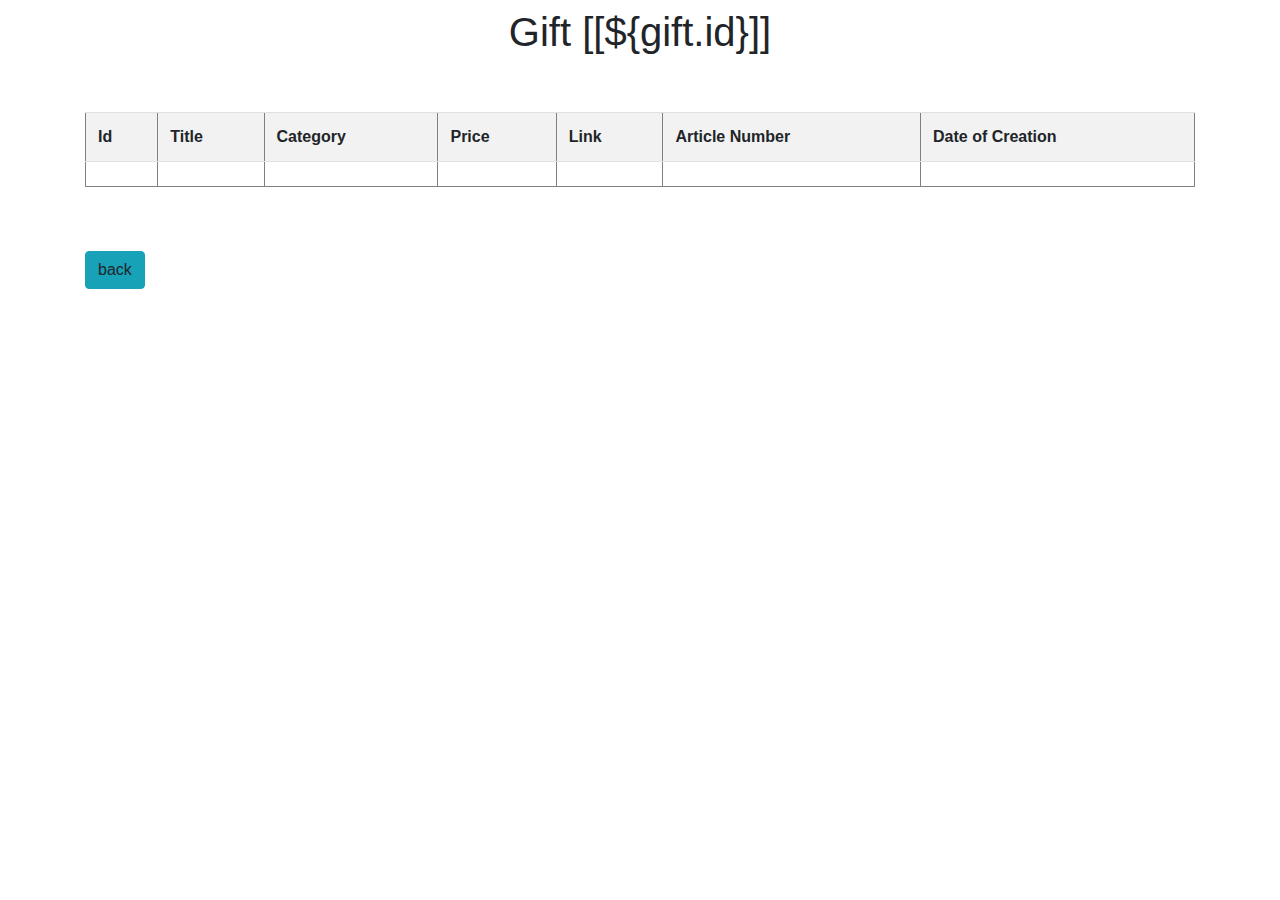
==== src/main/resources/templates/gift_details.html @ fac301da "Initial commit" ====
<!DOCTYPE html>
<html xmlns:th="http://www.thymeleaf.org" xmlns:layout="http://www.ultraq.net.nz/thymeleaf/layout"
      layout:decorate="~{layout}">
<head>
    <meta charset="UTF-8">
    <title>Gift Details</title>
    <link rel="stylesheet" href="https://cdn.jsdelivr.net/npm/bootstrap@4.0.0/dist/css/bootstrap.min.css"
          integrity="sha384-Gn5384xqQ1aoWXA+058RXPxPg6fy4IWvTNh0E263XmFcJlSAwiGgFAW/dAiS6JXm"
          crossorigin="anonymous">
</head>
<body>
<div layout:fragment="content" class="container my-2">
    <h1 align="center">Gift [[${gift.id}]]</h1> <br><br>
    <table border="1" class="table table-striped table-responsive-md">
        <tr>
            <th>Id</th>
            <th>Title</th>
            <th>Category</th>
            <th>Price</th>
            <th>Link</th>
            <th>Article Number</th>
            <th>Date of Creation</th>

        </tr>
        <tr>
            <td th:text="${gift.id}"></td>
            <td th:text="${gift.title}"></td>
            <td th:text="${gift.category}"></td>
            <td th:text="${gift.price}"></td>
            <td th:text="${gift.link}"></td>
            <td th:text="${gift.ean}"></td>
            <td th:text="${#dates.format(gift.dateOfCreation,'yyyy-mm-dd')}"></td>

            <!--            <td th:text="${gift.giftList.id}"></td>-->

        </tr>

    </table>

    <br/>
    <br/>
    <a class="btn btn-info" th:href="@{/gifts}">back</a>
</div>

</body>
</html>
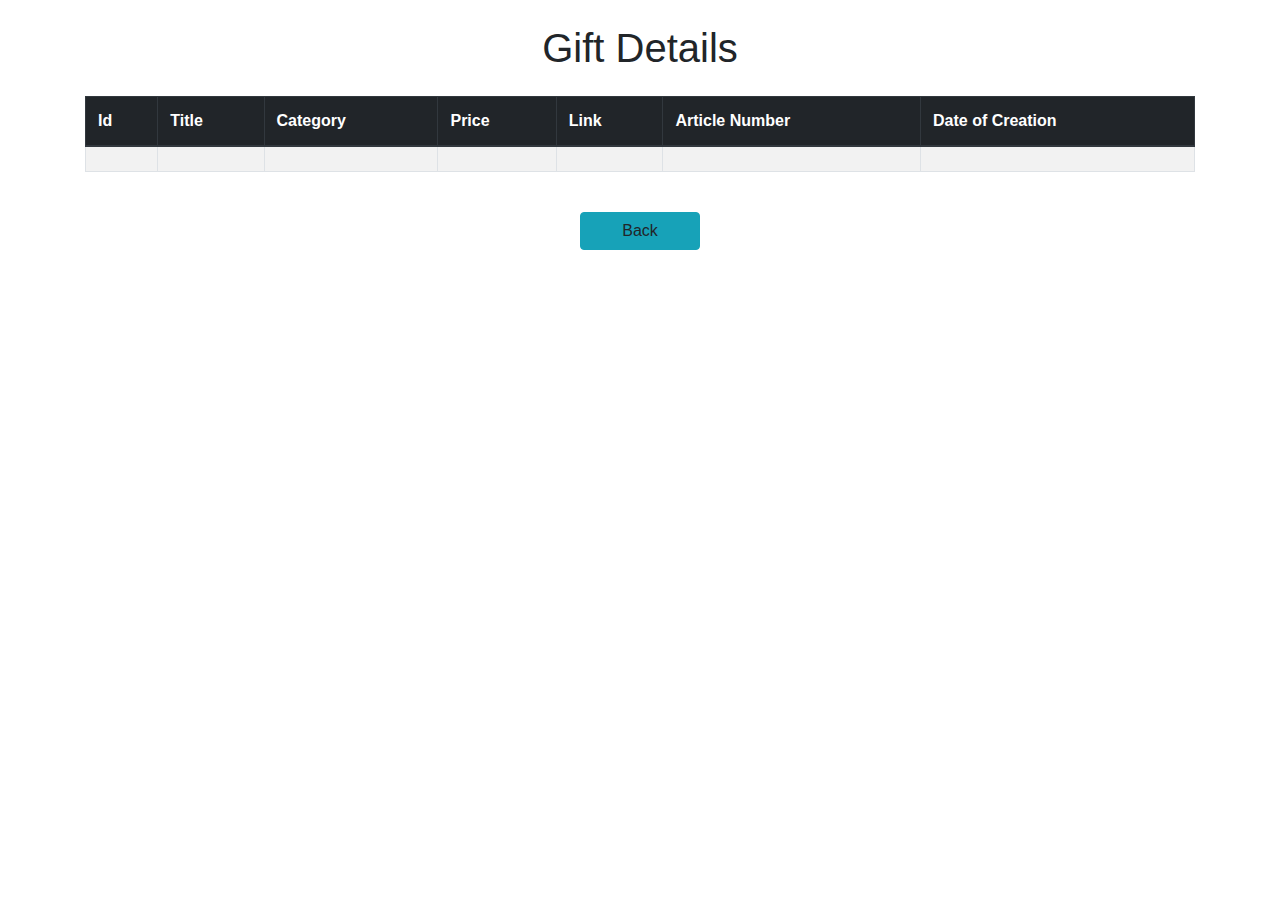
==== commit 08b7c955: "Improve styling and responsiveness of all pages" ====
--- a/src/main/resources/templates/gift_details.html
+++ b/src/main/resources/templates/gift_details.html
@@ -7,40 +7,90 @@
     <link rel="stylesheet" href="https://cdn.jsdelivr.net/npm/bootstrap@4.0.0/dist/css/bootstrap.min.css"
           integrity="sha384-Gn5384xqQ1aoWXA+058RXPxPg6fy4IWvTNh0E263XmFcJlSAwiGgFAW/dAiS6JXm"
           crossorigin="anonymous">
+    <style>
+        .table-container {
+            overflow-x: auto;
+        }
+
+        .btn-custom {
+            min-width: 120px;
+        }
+
+        @media (max-width: 768px) {
+            .table thead {
+                display: none;
+            }
+
+            .table, .table tbody, .table tr, .table td {
+                display: block;
+                width: 100%;
+            }
+
+            .table tr {
+                margin-bottom: 15px;
+            }
+
+            .table td {
+                text-align: right;
+                padding-left: 50%;
+                position: relative;
+            }
+
+            .table td::before {
+                content: attr(data-label);
+                position: absolute;
+                left: 0;
+                width: 45%;
+                padding-left: 15px;
+                font-weight: bold;
+                text-align: left;
+            }
+        }
+    </style>
 </head>
 <body>
-<div layout:fragment="content" class="container my-2">
-    <h1 align="center">Gift [[${gift.id}]]</h1> <br><br>
-    <table border="1" class="table table-striped table-responsive-md">
-        <tr>
-            <th>Id</th>
-            <th>Title</th>
-            <th>Category</th>
-            <th>Price</th>
-            <th>Link</th>
-            <th>Article Number</th>
-            <th>Date of Creation</th>
+<div layout:fragment="content" class="container my-4">
+    <h1 class="text-center">Gift Details</h1>
+    <div class="table-container mt-4">
+        <table class="table table-striped table-bordered">
+            <thead class="thead-dark">
+            <tr>
+                <th>Id</th>
+                <th>Title</th>
+                <th>Category</th>
+                <th>Price</th>
+                <th>Link</th>
+                <th>Article Number</th>
+                <th>Date of Creation</th>
+            </tr>
+            </thead>
+            <tbody>
+            <tr>
+                <td data-label="Id" th:text="${gift.id}"></td>
+                <td data-label="Title" th:text="${gift.title}"></td>
+                <td data-label="Category" th:text="${gift.category}"></td>
+                <td data-label="Price" th:text="${gift.price}"></td>
+                <td data-label="Link"><a th:href="${gift.link}" th:text="${gift.link}"></a></td>
+                <td data-label="Article Number" th:text="${gift.ean}"></td>
+                <td data-label="Date of Creation" th:text="${#dates.format(gift.dateOfCreation, 'yyyy-MM-dd')}"></td>
+            </tr>
+            </tbody>
+        </table>
+    </div>
 
-        </tr>
-        <tr>
-            <td th:text="${gift.id}"></td>
-            <td th:text="${gift.title}"></td>
-            <td th:text="${gift.category}"></td>
-            <td th:text="${gift.price}"></td>
-            <td th:text="${gift.link}"></td>
-            <td th:text="${gift.ean}"></td>
-            <td th:text="${#dates.format(gift.dateOfCreation,'yyyy-mm-dd')}"></td>
-
-            <!--            <td th:text="${gift.giftList.id}"></td>-->
-
-        </tr>
-
-    </table>
-
-    <br/>
-    <br/>
-    <a class="btn btn-info" th:href="@{/gifts}">back</a>
+    <div class="text-center mt-4">
+        <a class="btn btn-info btn-custom" th:href="@{/gifts}">Back</a>
+    </div>
 </div>
 
+<script src="https://code.jquery.com/jquery-3.2.1.slim.min.js"
+        integrity="sha384-KJ3o2DKtIkvYIK3UENzmM7KCkRr/rE9/Qpg6aAZGJwFDMVNA/GpGFF93hXpG5KkN"
+        crossorigin="anonymous"></script>
+<script src="https://cdn.jsdelivr.net/npm/popper.js@1.12.9/dist/umd/popper.min.js"
+        integrity="sha384-ApNbgh9B+Y1QKtv3Rn7W3mgPxhU9ha5/aOT6cdZf4xUbI1b2frzye5dVObJO3t9g"
+        crossorigin="anonymous"></script>
+<script src="https://maxcdn.bootstrapcdn.com/bootstrap/4.0.0/js/bootstrap.min.js"
+        integrity="sha384-JZR6Spejh4U02d8jOt6vLEHfe/JQGiRRSQQxSfFWpi1MquVdAyjUar5+76PVCmYl"
+        crossorigin="anonymous"></script>
 </body>
-</html>+</html>
